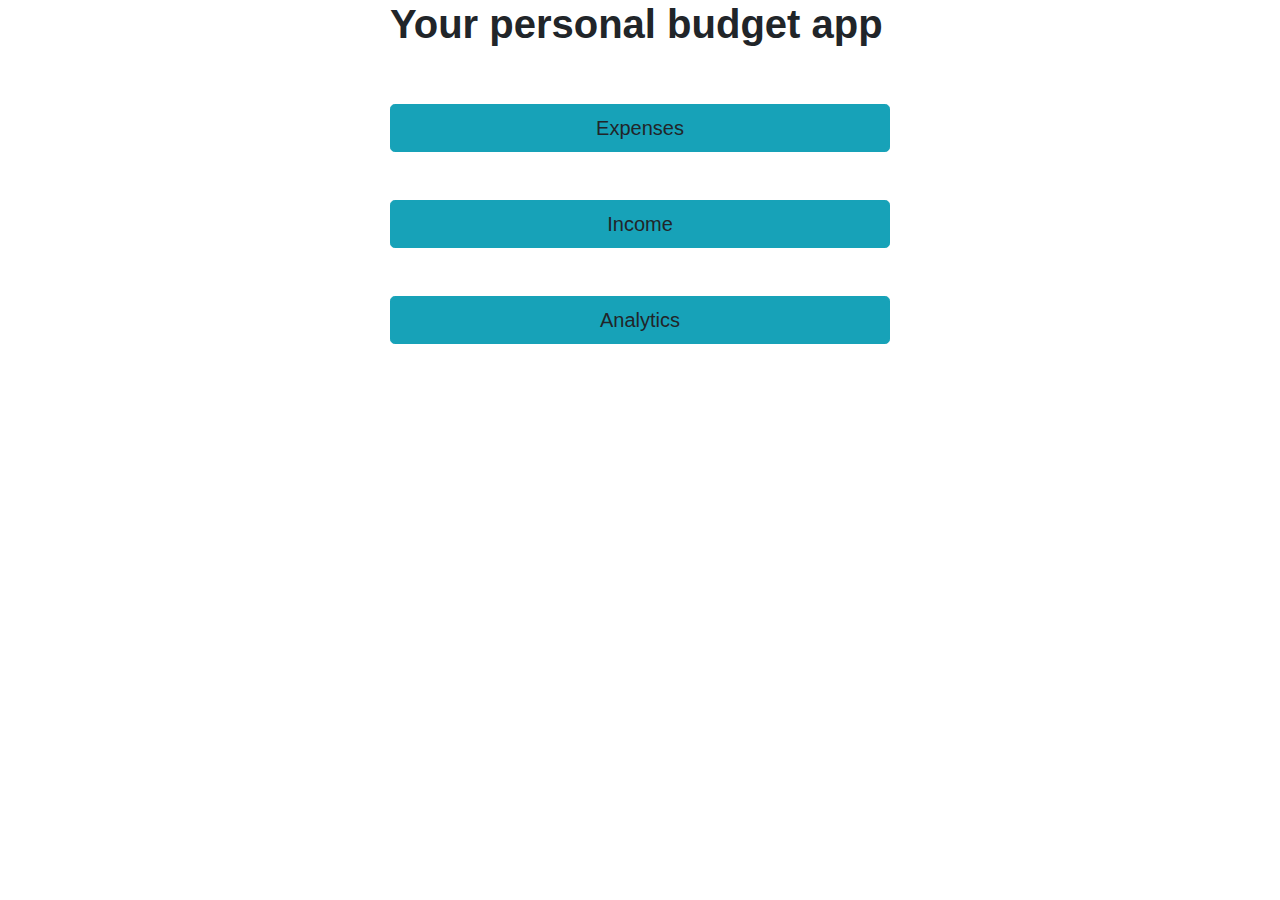
==== src/main/resources/templates/index.html @ 42291153 "Initial commit" ====
<!DOCTYPE html>
<html lang="en" xmlns:th="https://thymeleaf.org">
<head>
    <meta charset="UTF-8">
    <link rel="stylesheet" href="https://cdn.jsdelivr.net/npm/bootstrap@4.4.1/dist/css/bootstrap.min.css" integrity="sha384-Vkoo8x4CGsO3+Hhxv8T/Q5PaXtkKtu6ug5TOeNV6gBiFeWPGFN9MuhOf23Q9Ifjh" crossorigin="anonymous">
 
    <title>Title</title>
</head>

<body>

<div class="mx-auto" style="width: 500px;">
	
	<h1><b>Your personal budget app</b></h1>
	
	<a th:href="@{/Expenses}" class="btn btn-info btn-lg w-100 mb-5 mt-5">Expenses</a>
	<br>
	<a th:href="@{/Income}" class="btn btn-info btn-lg w-100 mb-5">Income</a>
	<br>
	<a th:href="@{/Analytics}" class="btn btn-info btn-lg w-100 mb-5">Analytics</a>
	
</div>

</body>
</html>
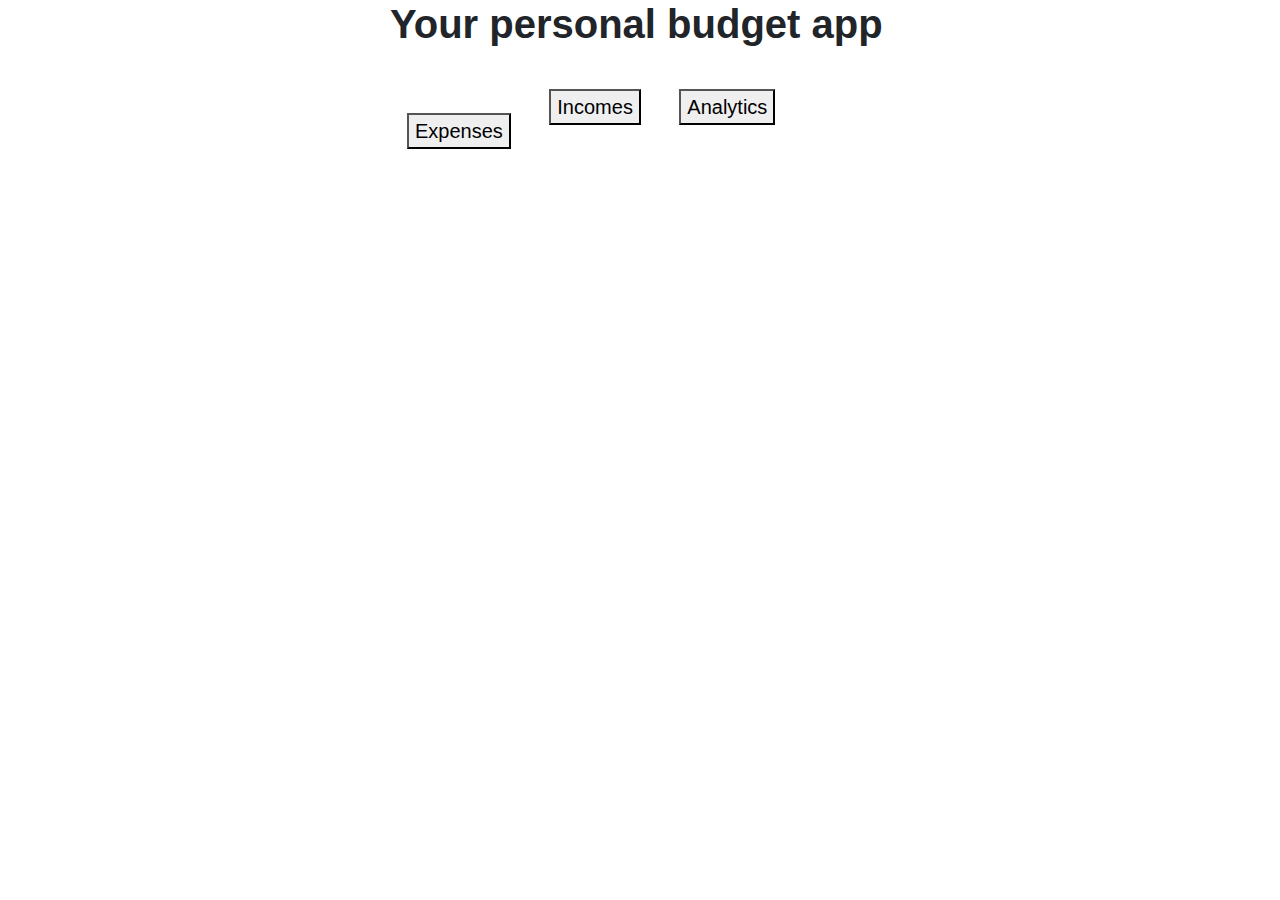
==== commit d302b75d: "Commit" ====
--- a/src/main/resources/templates/index.html
+++ b/src/main/resources/templates/index.html
@@ -1,25 +1,32 @@
-<!DOCTYPE html>
 <html lang="en" xmlns:th="https://thymeleaf.org">
 <head>
     <meta charset="UTF-8">
+    <link rel="stylesheet" type="text/css" href="MainCss.css">
     <link rel="stylesheet" href="https://cdn.jsdelivr.net/npm/bootstrap@4.4.1/dist/css/bootstrap.min.css" integrity="sha384-Vkoo8x4CGsO3+Hhxv8T/Q5PaXtkKtu6ug5TOeNV6gBiFeWPGFN9MuhOf23Q9Ifjh" crossorigin="anonymous">
- 
-    <title>Title</title>
+ 	
+    <title>Budget app</title>
 </head>
 
 <body>
 
-<div class="mx-auto" style="width: 500px;">
+	<div class="mx-auto" style="width: 500px;">
 	
 	<h1><b>Your personal budget app</b></h1>
 	
-	<a th:href="@{/Expenses}" class="btn btn-info btn-lg w-100 mb-5 mt-5">Expenses</a>
-	<br>
-	<a th:href="@{/Income}" class="btn btn-info btn-lg w-100 mb-5">Income</a>
-	<br>
-	<a th:href="@{/Analytics}" class="btn btn-info btn-lg w-100 mb-5">Analytics</a>
+	<a th:href="@{/Expenses}" class="btn btn-lg mb-5 mt-5">
+	<button type="submit">Expenses</button>
+	</a>
+
+	<a th:href="@{/Income}" class="btn btn-lg mb-5">
+	<button type="submit">Incomes</button>
+	</a>
+
+	<a th:href="@{/Analytics}" class="btn btn-lg mb-5">
+	<button type="submit">Analytics</button>
+	</a>
 	
 </div>
 
+
 </body>
 </html>